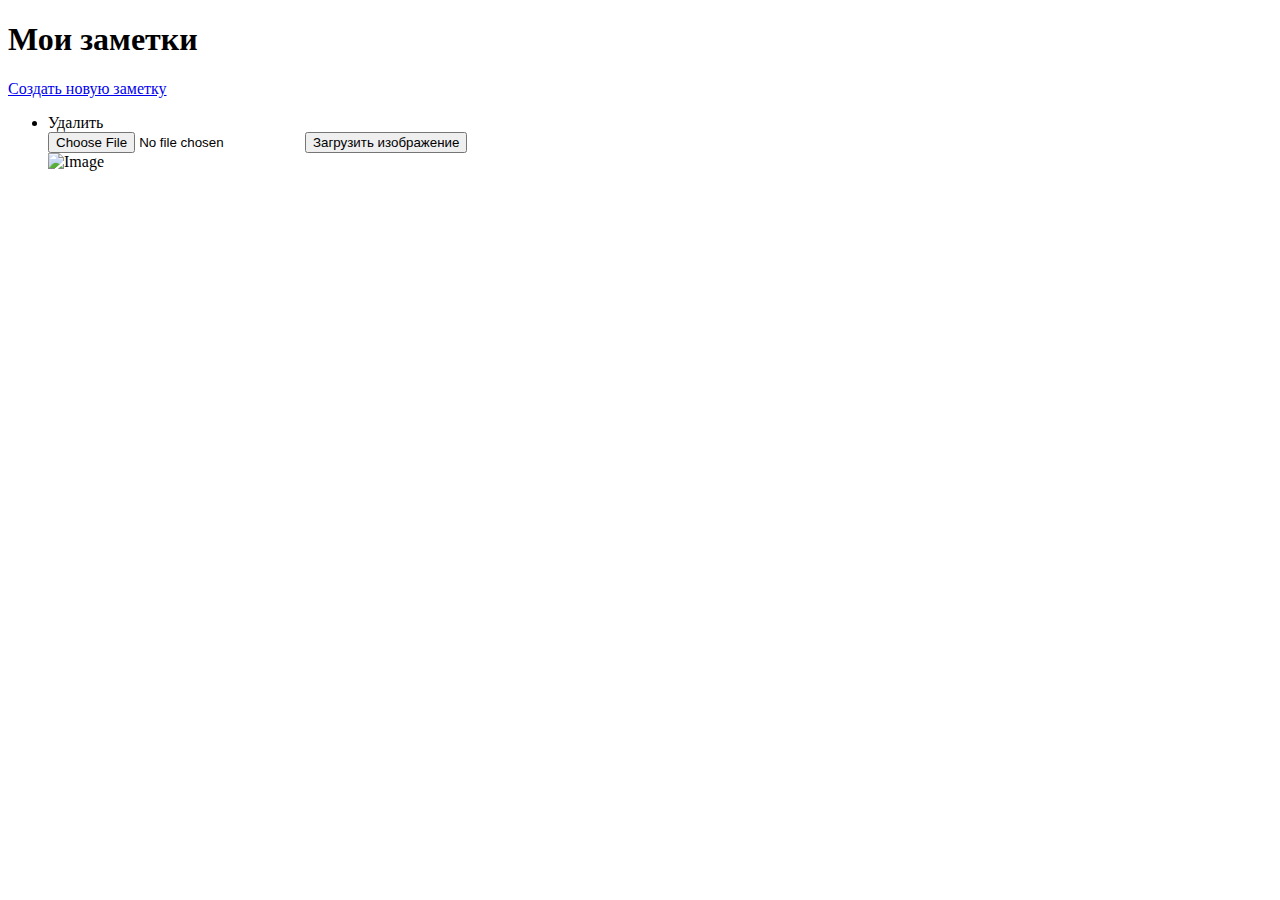
==== src/main/resources/templates/index.html @ 900a6bc0 "add project" ====
<!DOCTYPE html>
<html xmlns:th="http://www.thymeleaf.org">
<head>
    <title>Заметки</title>
    <link rel="stylesheet" href="/styles.css">
</head>
<body>
<h1>Мои заметки</h1>
<a href="/new">Создать новую заметку</a>
<ul>
    <li th:each="note : ${notes}">
        <a th:href="@{/edit/{id}(id=${note.id})}" th:text="${note.content}"></a>
        <a th:href="@{/delete/{id}(id=${note.id})}">Удалить</a>
    </li>
    <form method="POST" action="/upload" enctype="multipart/form-data">
        <input type="file" name="file" />
        <button type="submit">Загрузить изображение</button>
    </form>
    <div th:each="note : ${notes}">
        <div th:utext="${note.content}"></div>
        <img th:if="${note.imageFilename}" th:src="@{/uploads/{filename}(filename=${note.imageFilename})}" alt="Image" />
    </div>
</ul>
</body>
</html>
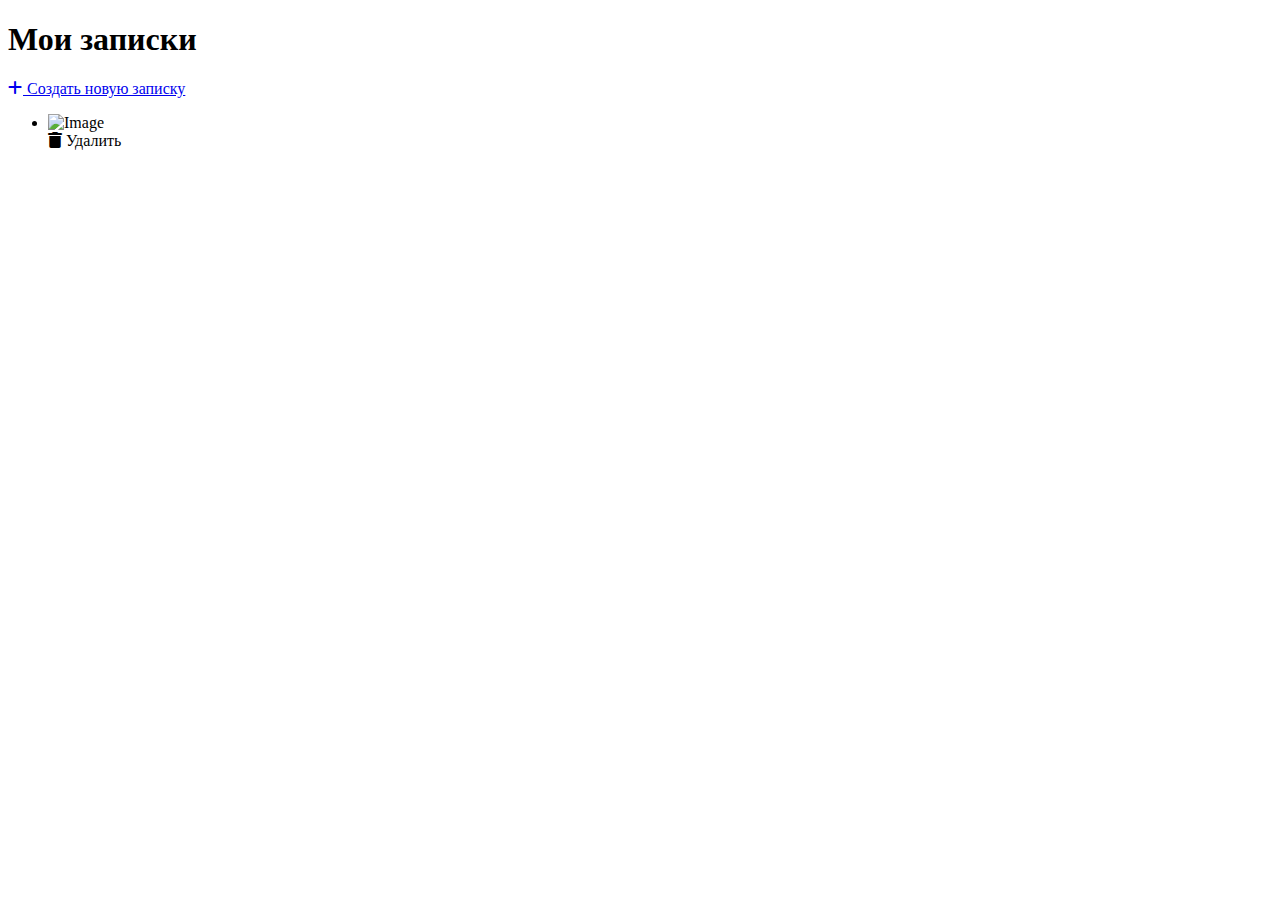
==== commit c5e55b54: "changes" ====
--- a/src/main/resources/templates/index.html
+++ b/src/main/resources/templates/index.html
@@ -1,25 +1,30 @@
 <!DOCTYPE html>
 <html xmlns:th="http://www.thymeleaf.org">
 <head>
-    <title>Заметки</title>
+    <title>Мои записки</title>
+    <link href="https://fonts.googleapis.com/css2?family=Roboto:wght@400;500&family=Open+Sans:wght@400;600&display=swap" rel="stylesheet">
+    <link rel="stylesheet" href="https://cdnjs.cloudflare.com/ajax/libs/font-awesome/6.0.0-beta3/css/all.min.css">
     <link rel="stylesheet" href="/styles.css">
 </head>
 <body>
-<h1>Мои заметки</h1>
-<a href="/new">Создать новую заметку</a>
-<ul>
-    <li th:each="note : ${notes}">
-        <a th:href="@{/edit/{id}(id=${note.id})}" th:text="${note.content}"></a>
-        <a th:href="@{/delete/{id}(id=${note.id})}">Удалить</a>
-    </li>
-    <form method="POST" action="/upload" enctype="multipart/form-data">
-        <input type="file" name="file" />
-        <button type="submit">Загрузить изображение</button>
-    </form>
-    <div th:each="note : ${notes}">
-        <div th:utext="${note.content}"></div>
-        <img th:if="${note.imageFilename}" th:src="@{/uploads/{filename}(filename=${note.imageFilename})}" alt="Image" />
-    </div>
-</ul>
+<h1>Мои записки</h1>
+<div class="container">
+    <a href="/new" class="button">
+        <i class="fas fa-plus"></i> Создать новую записку
+    </a>
+    <ul class="note-list">
+        <li th:each="note : ${notes}">
+            <div>
+                <a th:href="@{/edit/{id}(id=${note.id})}" th:text="${note.content}"></a>
+                <img th:if="${note.imageBase64}" th:src="@{'data:image/jpeg;base64,' + ${note.imageBase64}}" alt="Image" class="note-image" />
+            </div>
+            <div>
+                <a th:href="@{/delete/{id}(id=${note.id})}" class="button delete">
+                    <i class="fas fa-trash"></i> Удалить
+                </a>
+            </div>
+        </li>
+    </ul>
+</div>
 </body>
 </html>